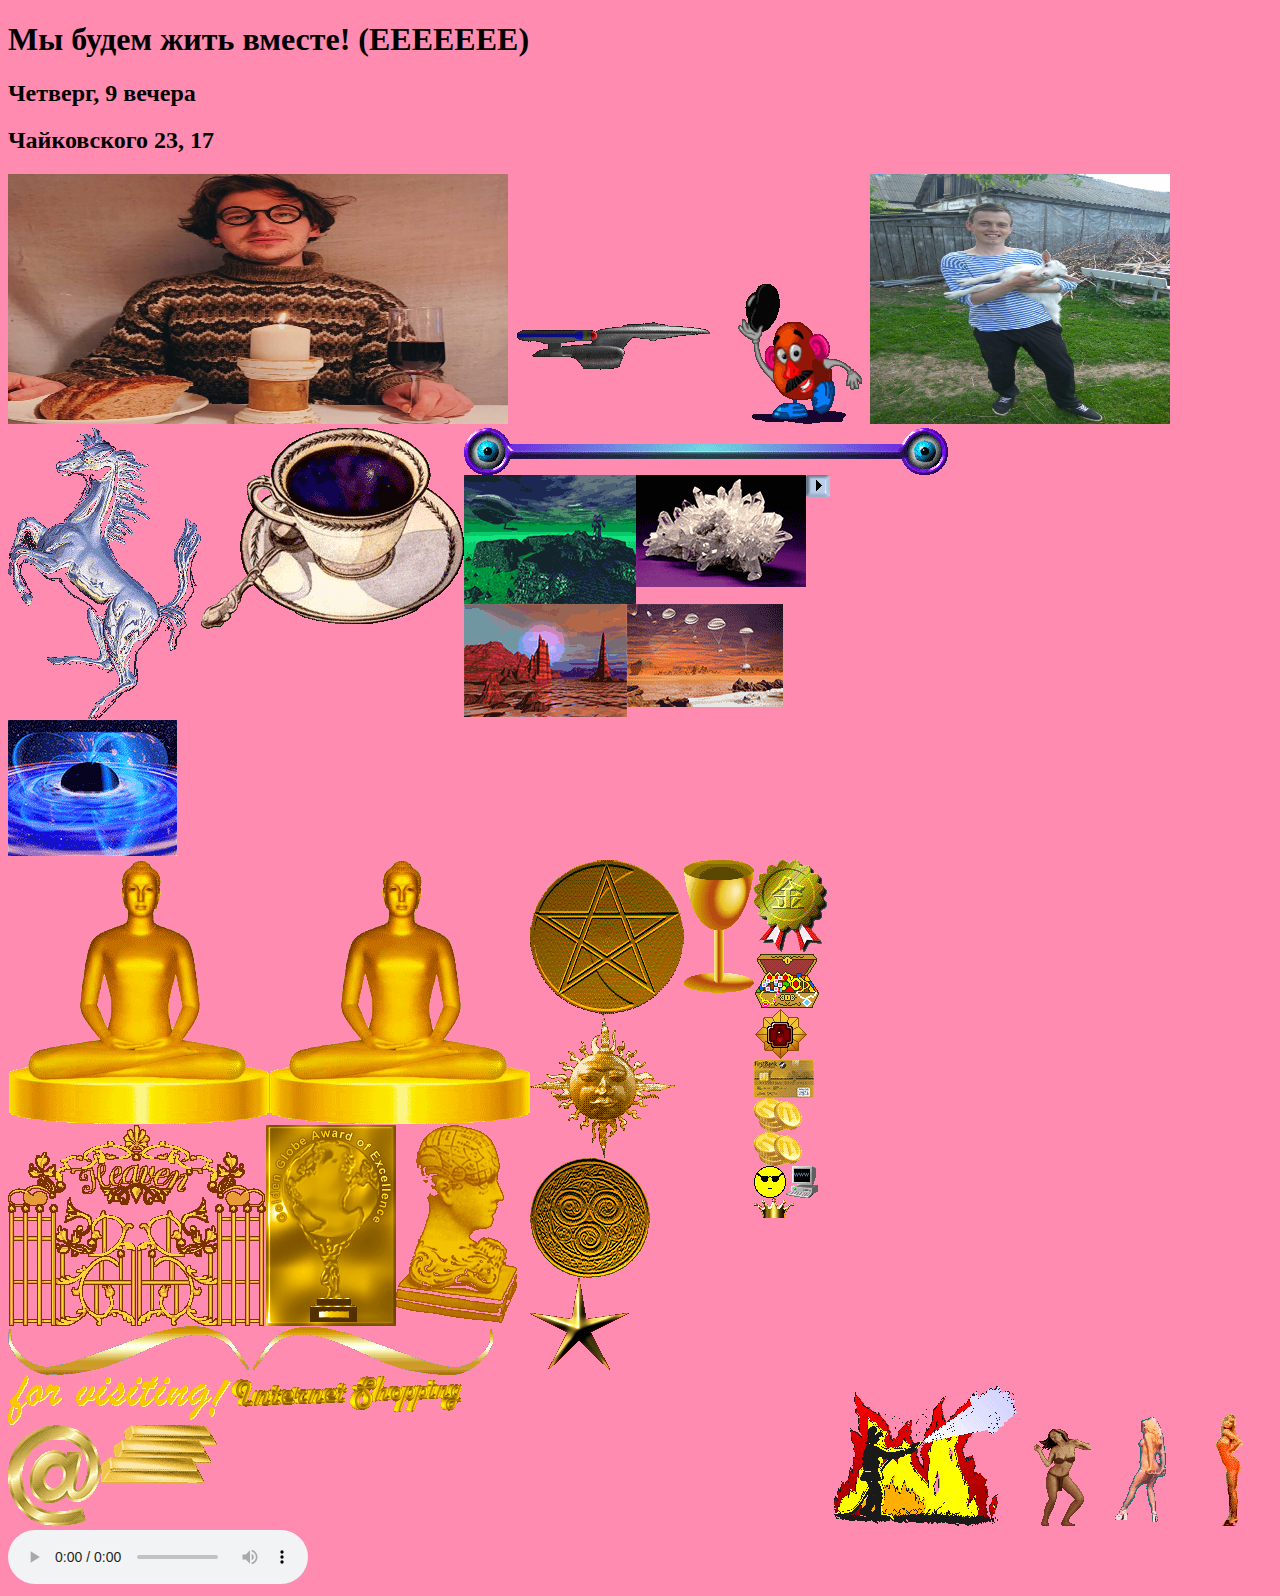
==== index.html @ e5e85757 "add date and time" ====
<!DOCTYPE html>
<html lang="en">

<head>
  <meta charset="utf-8" />
  <link rel="icon" href="%PUBLIC_URL%/favicon.ico" />
  <meta name="viewport" content="width=device-width, initial-scale=1" />
  <meta name="theme-color" content="#000000" />
  <meta name="description" content="Новоселье!" />
  <link rel="stylesheet" href="./App.css">
  <!--
      manifest.json provides metadata used when your web app is installed on a
      user's mobile device or desktop. See https://developers.google.com/web/fundamentals/web-app-manifest/
    -->
  <link rel="manifest" href="%PUBLIC_URL%/manifest.json" />
  <!--
      Notice the use of %PUBLIC_URL% in the tags above.
      It will be replaced with the URL of the `public` folder during the build.
      Only files inside the `public` folder can be referenced from the HTML.

      Unlike "/favicon.ico" or "favicon.ico", "%PUBLIC_URL%/favicon.ico" will
      work correctly both with client-side routing and a non-root public URL.
      Learn how to configure a non-root public URL by running `npm run build`.
    -->
  <title>НОВОСЕЛЬЕ</title>
</head>

<body>
  <noscript>You need to enable JavaScript to run this app.</noscript>
  <div id="root">

    <div className="App">
      <h1>Мы будем жить вместе! (ЕЕЕЕЕЕЕ)</h1>
      <h2>Четверг, 9 вечера</h2>
      <h2>Чайковского 23, 17</h2>
      <img className="person roma" width="500" height="250" src="./content/roma.jpg" alt="roma" />
      <img src="./content/spaceship.gif" alt="" />
      <img src="./content/potato.gif" alt="" />
      <img className="person vova" width="300" height="250" src="./content/vova.jpg" alt="vova" />
      <img src="./content/neon.png" alt="" />
      <img src="./content/monks.png" alt="" />
      <img src="./content/firefighter.gif" alt="" />
      <img src="./content/girl3.gif" alt="" />
      <img src="./content/girl2.gif" alt="" />
      <img src="./content/girl1.gif" alt="" />

      <audio id="song" controls autoPlay src="./content/purple.mp3"></audio>
    </div>
  </div>
  <!--
      This HTML file is a template.
      If you open it directly in the browser, you will see an empty page.

      You can add webfonts, meta tags, or analytics to this file.
      The build step will place the bundled scripts into the <body> tag.

      To begin the development, run `npm start` or `yarn start`.
      To create a production bundle, use `npm run build` or `yarn build`.
    -->
</body>

</html>
---- App.css ----
html {
  background-color: #ff8bb1;
}

html * {
  font-family: serif;
}

.App {
  text-align: center;
  overflow-x: hidden;
}

.App-logo {
  height: 40vmin;
  pointer-events: none;
}

@media (prefers-reduced-motion: no-preference) {
  .App-logo {
    animation: App-logo-spin infinite 20s linear;
  }
}

.App-header {
  background-color: #282c34;
  min-height: 100vh;
  display: flex;
  flex-direction: column;
  align-items: center;
  justify-content: center;
  font-size: calc(10px + 2vmin);
  color: white;
}

.App-link {
  color: #61dafb;
}

@keyframes App-logo-spin {
  from {
    transform: rotate(0deg);
  }
  to {
    transform: rotate(360deg);
  }
}
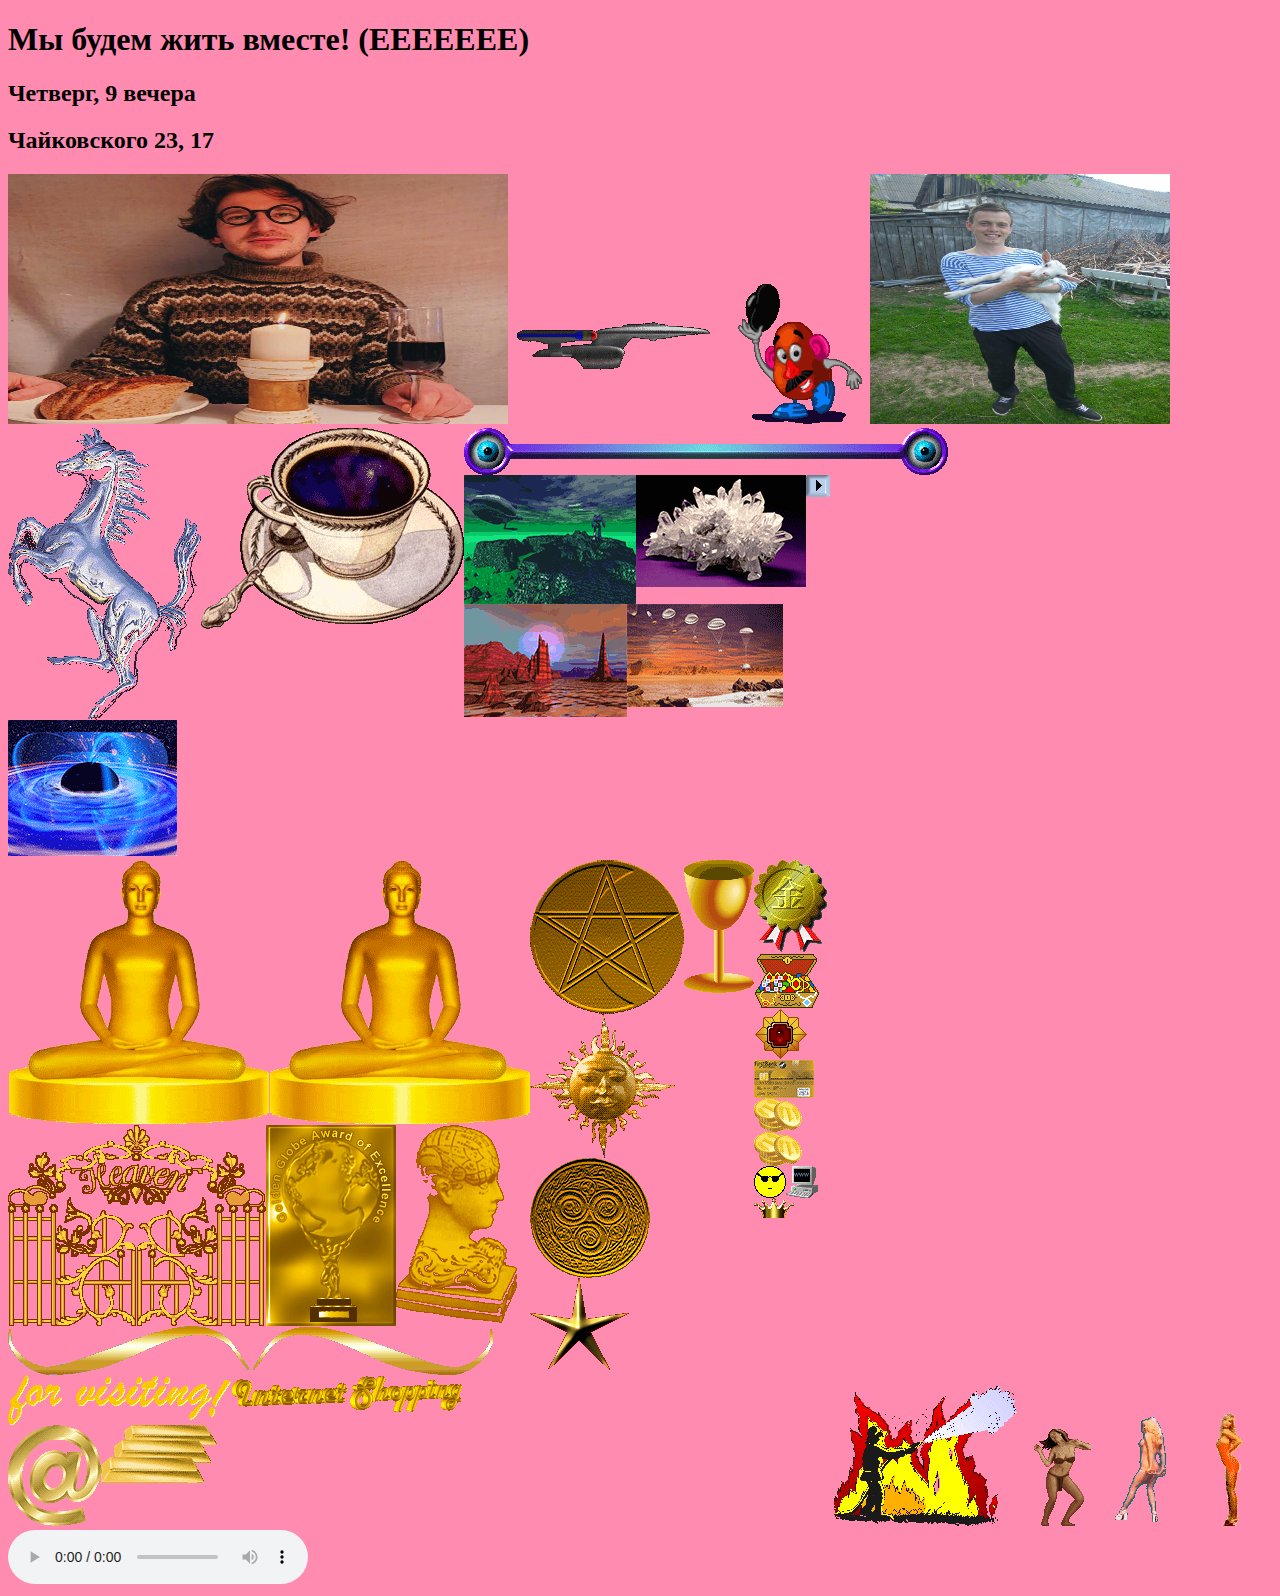
==== commit f1c3d560: "add description" ====
--- a/index.html
+++ b/index.html
@@ -6,7 +6,7 @@
   <link rel="icon" href="%PUBLIC_URL%/favicon.ico" />
   <meta name="viewport" content="width=device-width, initial-scale=1" />
   <meta name="theme-color" content="#000000" />
-  <meta name="description" content="Новоселье!" />
+  <meta name="description" content="Четверг, 9 вечера Чайковского 23, 17!" />
   <link rel="stylesheet" href="./App.css">
   <!--
       manifest.json provides metadata used when your web app is installed on a
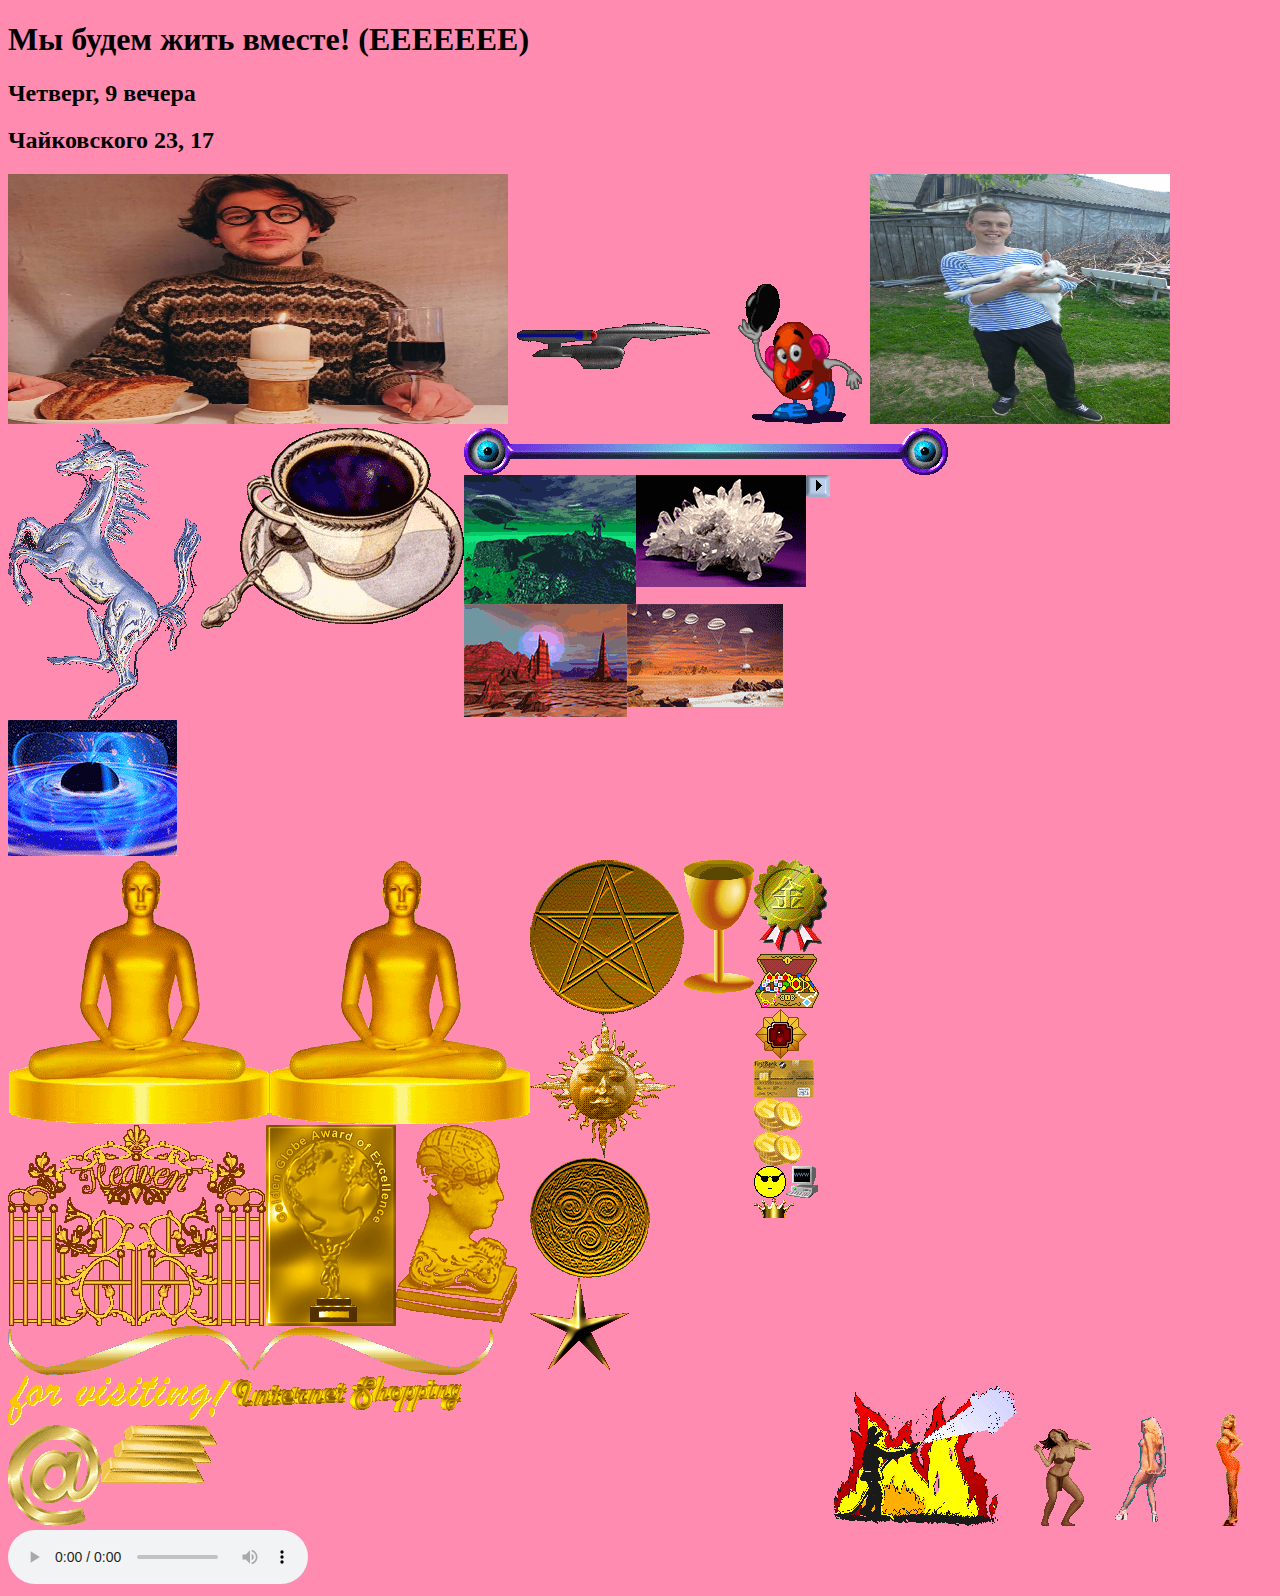
==== commit 3f0a33c3: "fix favicon" ====
--- a/index.html
+++ b/index.html
@@ -3,7 +3,7 @@
 
 <head>
   <meta charset="utf-8" />
-  <link rel="icon" href="%PUBLIC_URL%/favicon.ico" />
+  <link rel="icon" href="./public/favicon.ico" />
   <meta name="viewport" content="width=device-width, initial-scale=1" />
   <meta name="theme-color" content="#000000" />
   <meta name="description" content="Четверг, 9 вечера Чайковского 23, 17!" />
@@ -12,7 +12,7 @@
       manifest.json provides metadata used when your web app is installed on a
       user's mobile device or desktop. See https://developers.google.com/web/fundamentals/web-app-manifest/
     -->
-  <link rel="manifest" href="%PUBLIC_URL%/manifest.json" />
+
   <!--
       Notice the use of %PUBLIC_URL% in the tags above.
       It will be replaced with the URL of the `public` folder during the build.
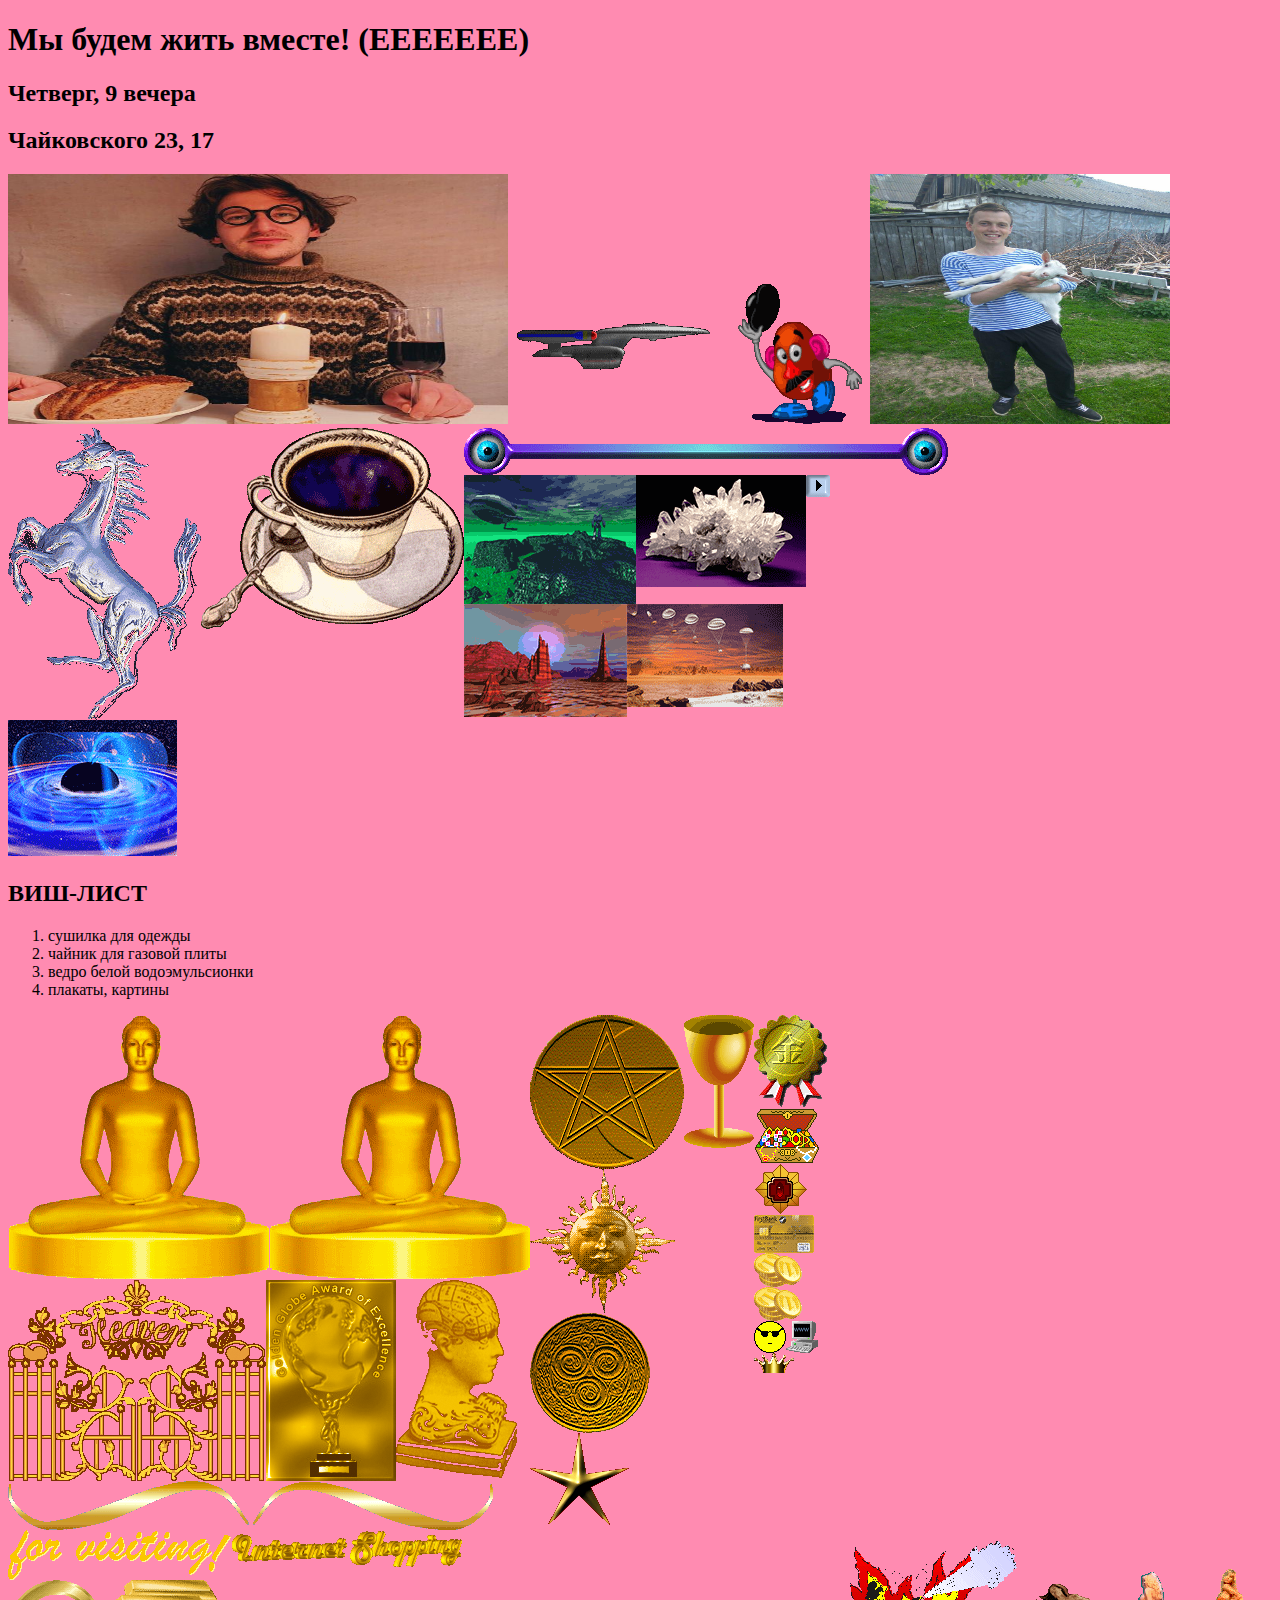
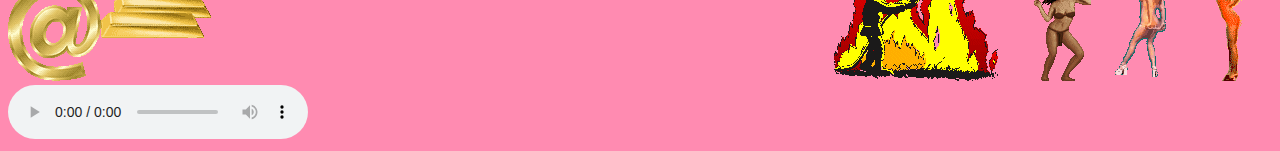
==== commit 597333ec: "feat: add wishlist" ====
--- a/index.html
+++ b/index.html
@@ -38,6 +38,13 @@
       <img src="./content/potato.gif" alt="" />
       <img className="person vova" width="300" height="250" src="./content/vova.jpg" alt="vova" />
       <img src="./content/neon.png" alt="" />
+      <h2>ВИШ-ЛИСТ</h2>
+      <ol>
+        <li>сушилка для одежды</li>
+        <li>чайник для газовой плиты</li>
+        <li>ведро белой водоэмульсионки</li>
+        <li>плакаты, картины</li>
+      </ol>
       <img src="./content/monks.png" alt="" />
       <img src="./content/firefighter.gif" alt="" />
       <img src="./content/girl3.gif" alt="" />
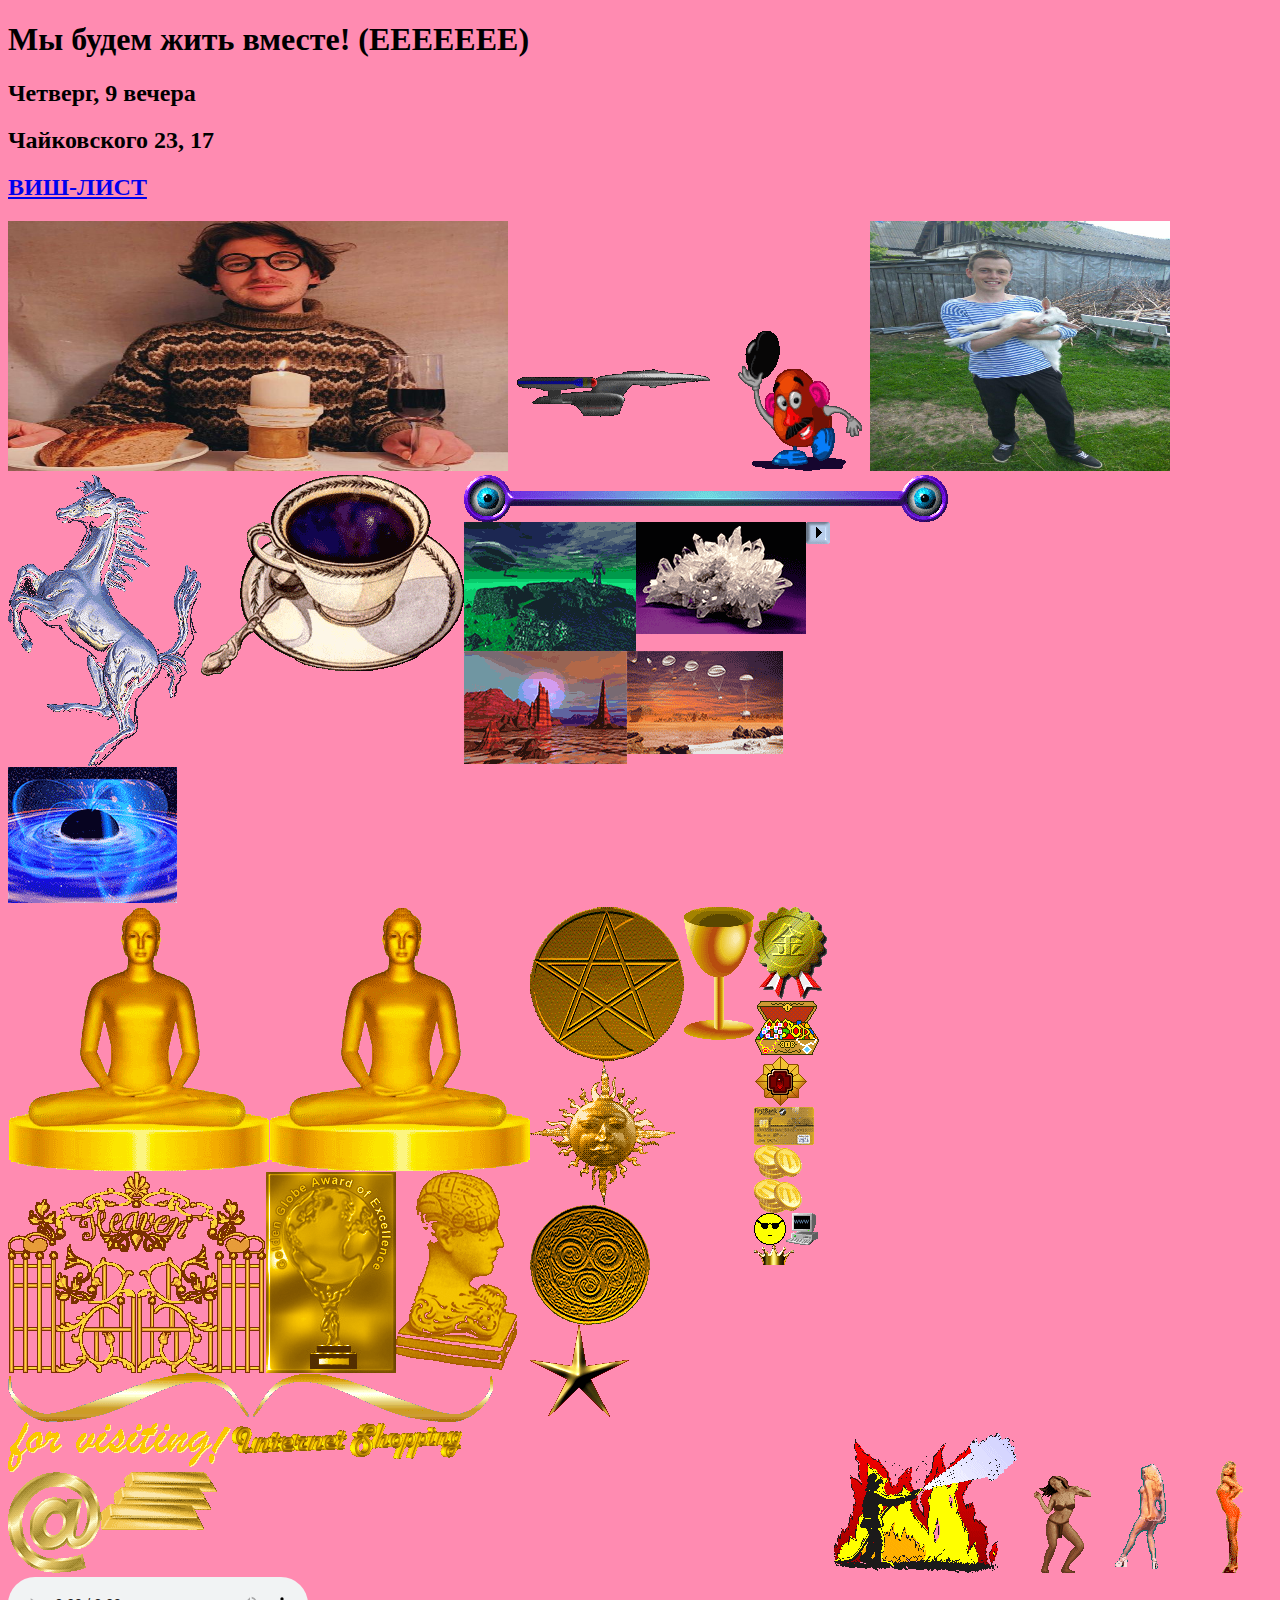
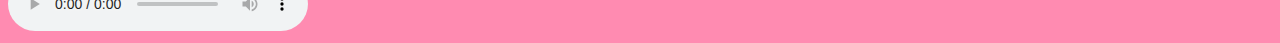
==== commit 9a2f6afa: "update wish list" ====
--- a/index.html
+++ b/index.html
@@ -22,7 +22,9 @@
       work correctly both with client-side routing and a non-root public URL.
       Learn how to configure a non-root public URL by running `npm run build`.
     -->
-  <title>НОВОСЕЛЬЕ</title>
+  <title>НОВОСЕЛЬЕ!</title>
+  <meta property="og:title" content="НОВОСЕЛЬЕ!" />
+  <meta property="og:description" content="Четверг, 9 вечера Чайковского 23, 17!" />
 </head>
 
 <body>
@@ -33,18 +35,15 @@
       <h1>Мы будем жить вместе! (ЕЕЕЕЕЕЕ)</h1>
       <h2>Четверг, 9 вечера</h2>
       <h2>Чайковского 23, 17</h2>
+      <a href="https://anotepad.com/notes/agwhwndd">
+        <h2>ВИШ-ЛИСТ</h2>
+      </a>
       <img className="person roma" width="500" height="250" src="./content/roma.jpg" alt="roma" />
       <img src="./content/spaceship.gif" alt="" />
       <img src="./content/potato.gif" alt="" />
       <img className="person vova" width="300" height="250" src="./content/vova.jpg" alt="vova" />
       <img src="./content/neon.png" alt="" />
-      <h2>ВИШ-ЛИСТ</h2>
-      <ol>
-        <li>сушилка для одежды</li>
-        <li>чайник для газовой плиты</li>
-        <li>ведро белой водоэмульсионки</li>
-        <li>плакаты, картины</li>
-      </ol>
+
       <img src="./content/monks.png" alt="" />
       <img src="./content/firefighter.gif" alt="" />
       <img src="./content/girl3.gif" alt="" />
